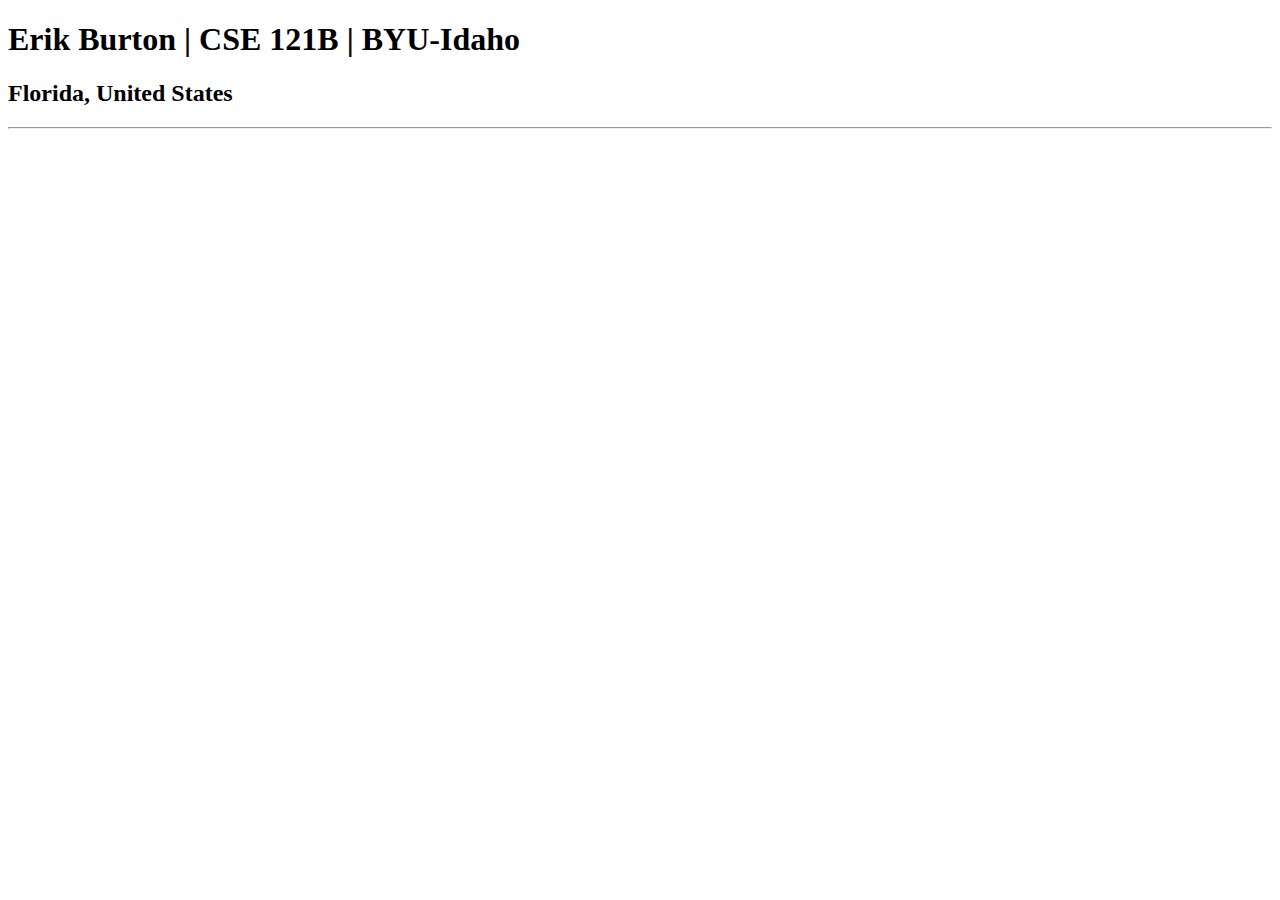
==== index.html @ 4e149445 "first commit" ====
<!DOCTYPE html>
<html lang="en">
<head>
    <meta charset="UTF-8">
    <meta name="viewport" content="width=device-width, initial-scale=1.0">
    <title>Erik Burton | CSE121B | BYU-Idaho</title>
</head>
<body>
    <h1>Erik Burton | CSE 121B | BYU-Idaho</h1>
    <h2>Florida, United States</h2>
    <hr>
</body>
</html>
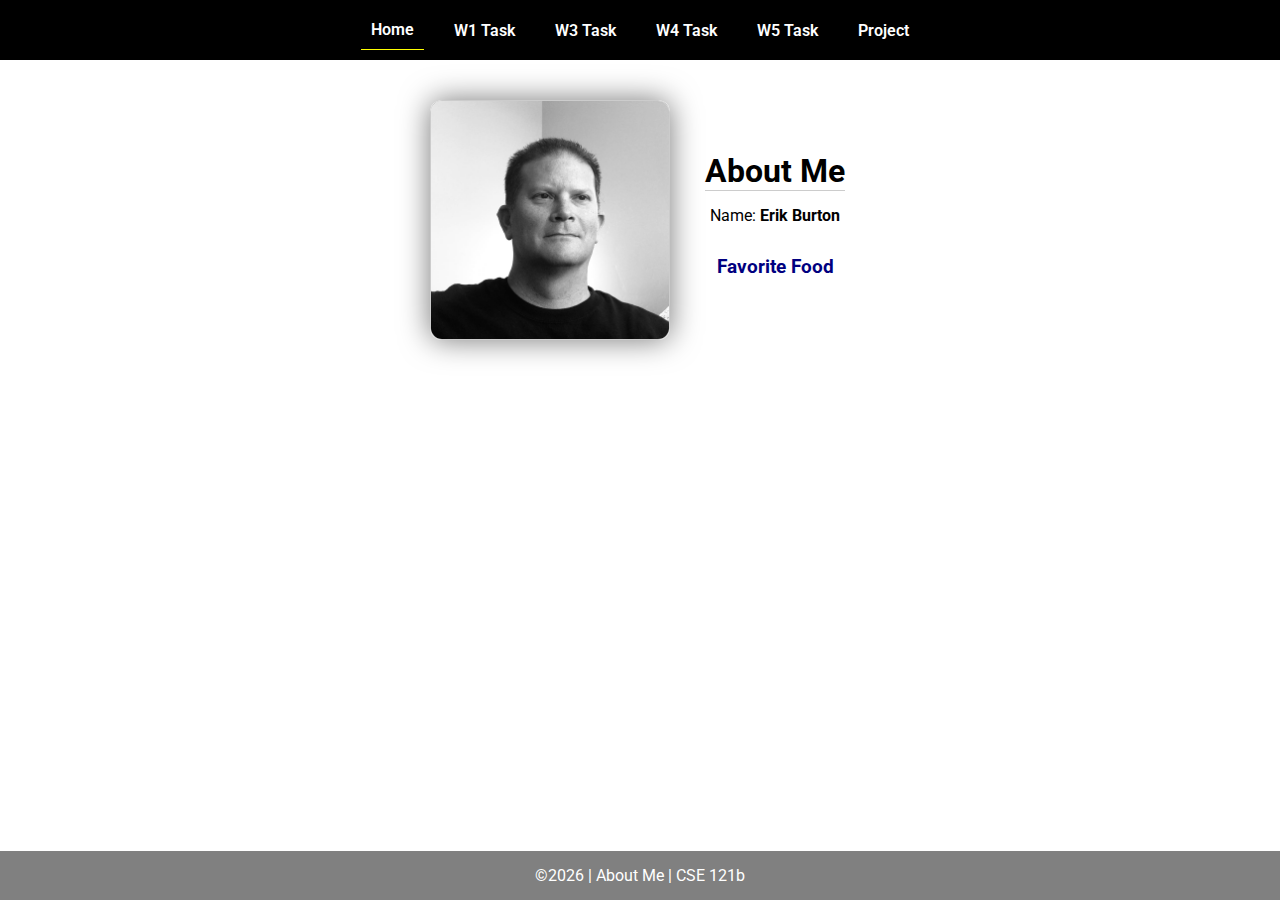
==== commit b7943e0e: "Intital commit -about me" ====
--- a/index.html
+++ b/index.html
@@ -1,13 +1,45 @@
 <!DOCTYPE html>
 <html lang="en">
+
 <head>
-    <meta charset="UTF-8">
-    <meta name="viewport" content="width=device-width, initial-scale=1.0">
-    <title>Erik Burton | CSE121B | BYU-Idaho</title>
+  <meta charset="UTF-8">
+  <meta name="viewport" content="width=device-width, initial-scale=1.0">
+  <title>About Me | CSE 121b | W02: Programming Tasks</title>
+  <link rel="preconnect" href="https://fonts.googleapis.com">
+  <link rel="preconnect" href="https://fonts.gstatic.com" crossorigin>
+  <link href="https://fonts.googleapis.com/css2?family=Roboto:wght@400;600&display=swap"
+    rel="stylesheet">
+  <link rel="stylesheet" href="styles/main.css">
 </head>
+
 <body>
-    <h1>Erik Burton | CSE 121B | BYU-Idaho</h1>
-    <h2>Florida, United States</h2>
-    <hr>
+  <nav>
+    <ul id="menu">
+      <li><a id="toggleMenu">&equiv;</a></li>
+      <li><a href="index.html" class="active">Home</a></li>
+      <li><a href="w01-task.html">W1 Task</a></li>
+      <li><a href="w03-task.html">W3 Task</a></li>
+      <li><a href="w04-task.html">W4 Task</a></li>
+      <li><a href="w05-task.html">W5 Task</a></li>
+      <li><a href="project.html">Project</a></li>
+    </ul>
+  </nav>
+  <main id="home">
+    <picture>
+      <img src="images/erikb_profile.jpeg" alt="Placeholder Image">
+    </picture>
+    <section>
+      <h1>About Me</h1>
+      <div class="info">Name: <span id="name"></span></div>
+      <h2>Favorite Food</h2>
+      <div class="block" id="food"></div>
+    </section>
+  </main>
+  <footer>
+    &copy;<span id="year"></span> | About Me | CSE 121b
+  </footer>
+  <script src="scripts/main.js"></script>
+  <script src="scripts/w02-task.js"></script>
 </body>
+
 </html>--- a/styles/main.css
+++ b/styles/main.css
@@ -0,0 +1,157 @@
+/* Universal Selector */
+* {
+    margin: 0;
+    padding: 0;
+    box-sizing: border-box;
+}
+
+/* HTML Selectors */
+body {
+    font-family: 'Roboto', Helvetica, sans-serif;
+}
+
+nav {
+    background-color: black;
+    width: 100%;
+    position: fixed;
+    top: 0;
+}
+
+nav ul {
+    display: flex;
+    flex-direction: column;
+    align-items: center;
+    max-width: fit-content;
+    margin: 0 auto;
+}
+
+nav ul li {
+    flex: 1 1 auto;
+}
+
+nav ul li:first-child {
+    display: block;
+    font-size: 2rem;
+}
+
+nav ul li:first-child a {
+    padding: 1px 10px;
+}
+
+nav ul li {
+    display: none;
+    list-style: none;
+    margin: 10px;
+}
+
+nav ul li a {
+    display: block;
+    padding: 10px;
+    text-decoration: none;
+    font-weight: 600;
+    color: white;
+    text-align: center;
+}
+
+nav ul li a:hover {
+    background-color: #efefef;
+    color: black;
+}
+
+h1, h2 {
+    text-align: center;
+    margin-bottom: 15px;
+
+}
+
+h1 {
+border-bottom: 1px solid #ccc;
+}
+
+h2 {
+    font-size: 1.2rem;
+    color: navy;
+    text-align: center;
+    margin-top: 30px;
+}
+
+main {
+    margin-top: 125px;
+    display: grid;
+    grid-template-columns: 1fr;
+    grid-gap: 20px;
+    align-items: center;
+    justify-content: center;
+}
+
+picture {
+    margin: 0 auto;
+}
+
+picture img {
+    width: 240px;
+    height: auto;
+    border-radius: 5%;
+    border: 1px solid #ccc;
+    box-shadow: 0 0 30px #777;
+}
+
+section {
+    display: flex;
+    flex-direction: column;
+    align-items: center;
+    margin: 10px
+}
+
+label {
+    margin: 15px 0;
+}
+
+footer {
+    background-color: gray;
+    color: white;
+    padding: 15px;
+    text-align: center;
+    width: 100%;
+    position: fixed;
+    bottom: 0;
+}
+
+/* Class Selectors */
+.active {
+    border-bottom: 1px solid yellow;
+}
+
+.open li {
+    display: block;
+}
+
+.block {
+    display: block;
+}
+
+/* ID Selectors */
+
+/* Media Queries */
+@media only screen and (min-width: 32.5em) {
+    nav ul {
+        flex-direction: row;
+    }
+
+    nav ul li:first-child {
+        display: none;
+    }
+
+    nav ul li {
+        display: block;
+    }
+
+    main {
+        margin: 100px auto 20px;
+        grid-template-columns: 250px 1fr;
+        max-width: -moz-fit-content;
+        max-width: fit-content;
+
+    }
+
+}